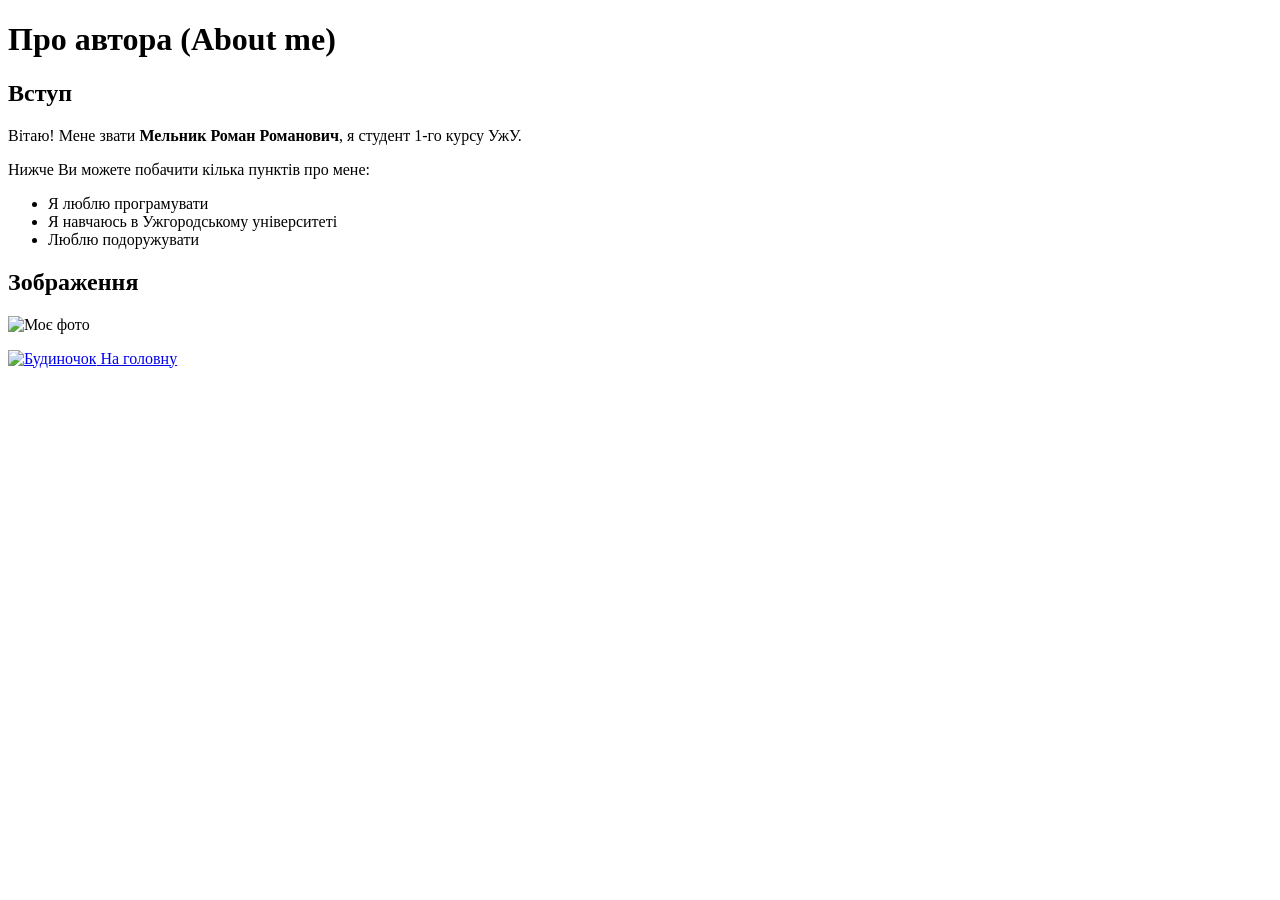
==== Lab2_HTML/author.html @ cc528807 "Add Lab2 HTML" ====
<!DOCTYPE html>
<html lang="uk">
  <head>
    <meta charset="utf-8">
    <title>Лабораторна робота №2: про автора</title>
    <link rel="stylesheet" href="styles.css">
  </head>
  <body>
    <h1>Про автора (About me)</h1>

    <!-- Вступ -->
    <h2>Вступ</h2>
    <p>Вітаю! Мене звати <strong>Мельник Роман Романович</strong>, я студент 1-го курсу УжУ.</p>
    <p>Нижче Ви можете побачити кілька пунктів про мене:</p>
    <ul>
      <li>Я люблю програмувати</li>
      <li>Я навчаюсь в Ужгородському університеті</li>
      <li>Люблю подоружувати</li>
    </ul>
    <h2>Зображення</h2>
    <img src="https://i.ibb.co/Fbbd3PXX/photo-2026-10-28-14-21-02.jpg" alt="Моє фото" width="300">
    <p>
      <a href="index.html">
        <img src="https://upload.wikimedia.org/wikipedia/commons/b/ba/Home_icon_orange.png" alt="Будиночок" width="32"
             title="Перейти на головну сторінку">
        На головну
      </a>
    </p>
  </body>
</html>
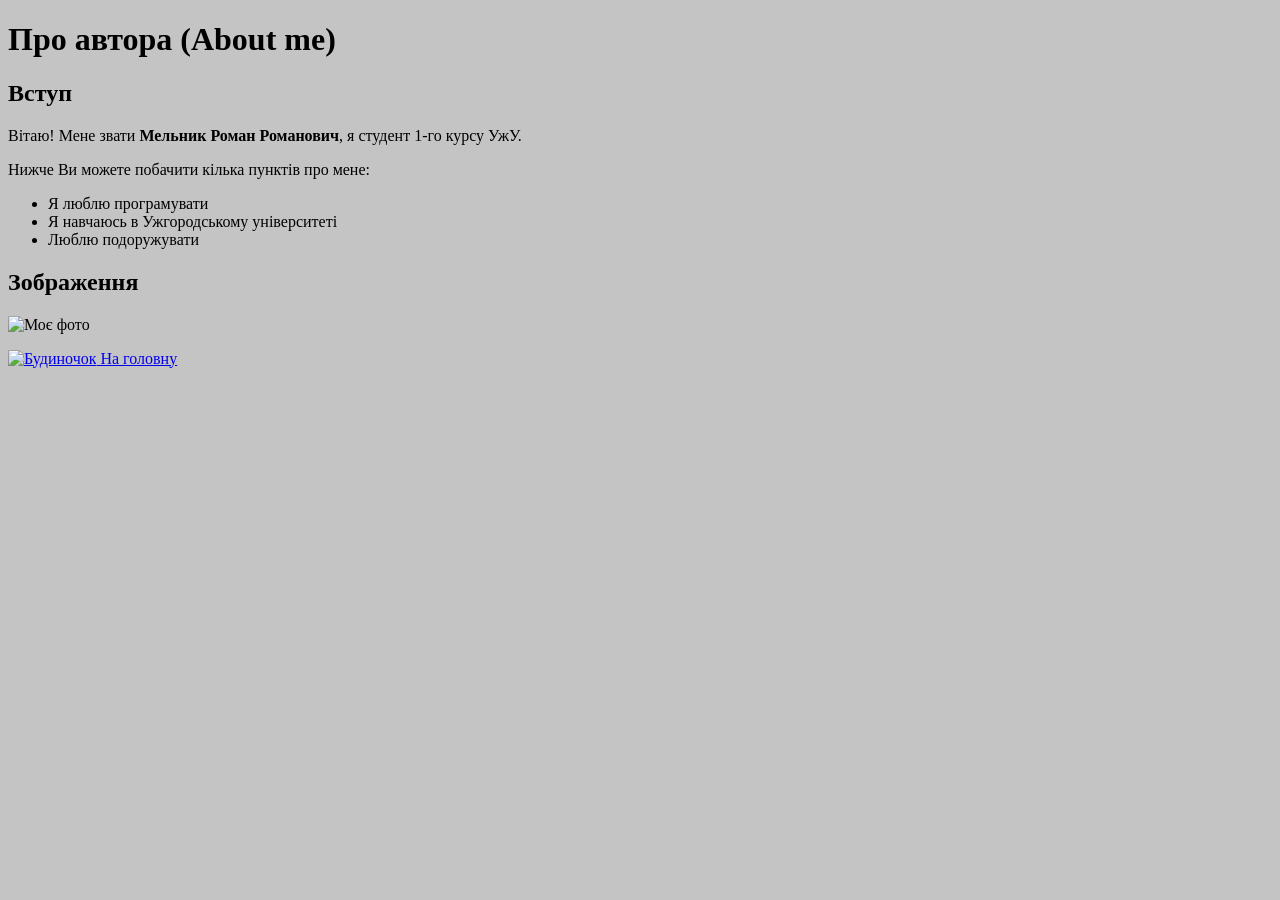
==== commit 0a762e7c: "ADD new file" ====
--- a/Lab2_HTML/author.html
+++ b/Lab2_HTML/author.html
@@ -7,8 +7,6 @@
   </head>
   <body>
     <h1>Про автора (About me)</h1>
-
-    <!-- Вступ -->
     <h2>Вступ</h2>
     <p>Вітаю! Мене звати <strong>Мельник Роман Романович</strong>, я студент 1-го курсу УжУ.</p>
     <p>Нижче Ви можете побачити кілька пунктів про мене:</p>
--- a/Lab2_HTML/styles.css
+++ b/Lab2_HTML/styles.css
@@ -0,0 +1,5 @@
+body {
+    color: black; 
+    background-color: rgb(196, 196, 197);
+
+}
